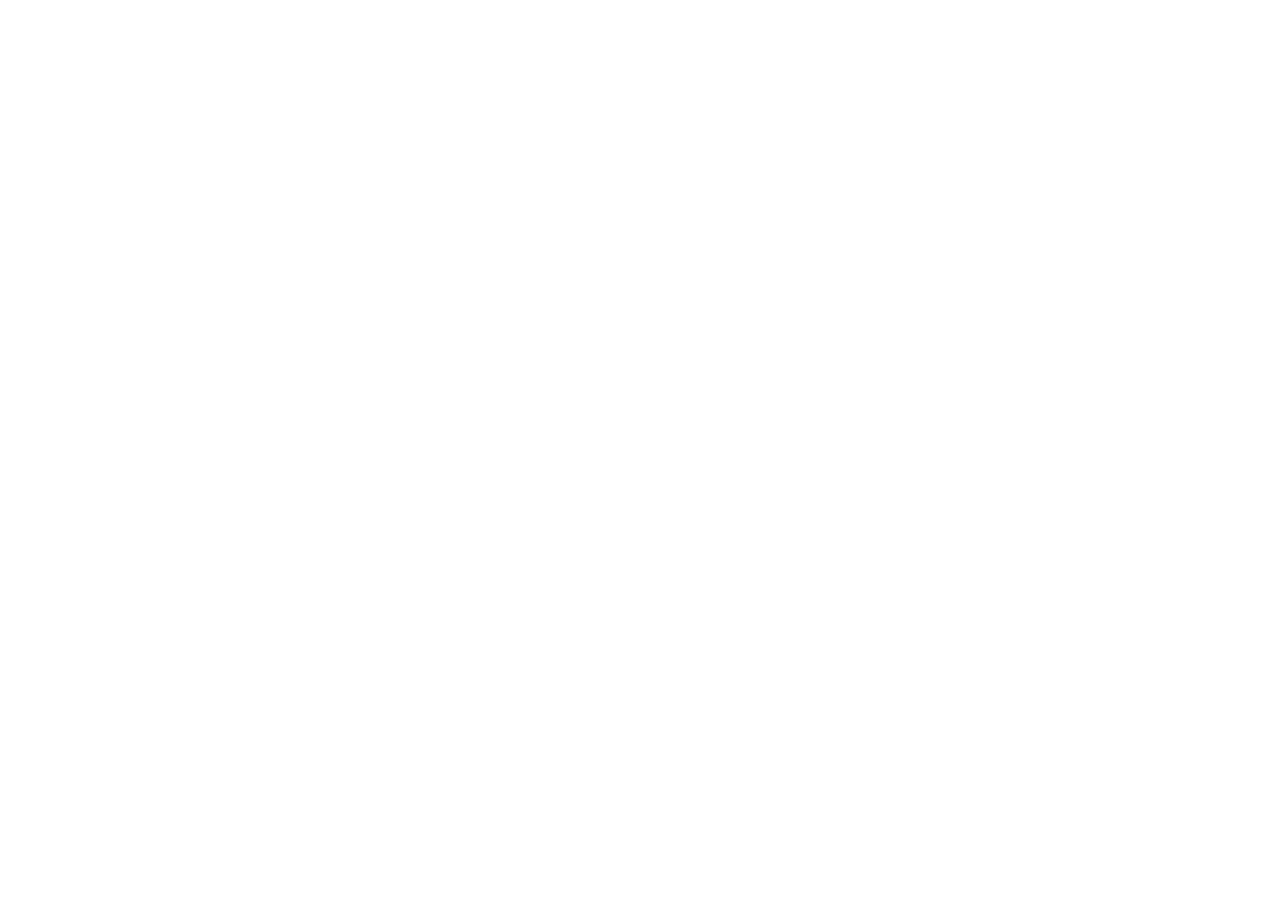
==== practica.html @ 4bfd3e49 "editado practica.html en rama formulario" ====
<!DOCTYPE html>
<html lang="es">
<head>
    <meta charset="UTF-8">
    <meta http-equiv="X-UA-Compatible" content="IE=edge">
    <meta name="viewport" content="width=device-width, initial-scale=1.0">
    <title>practica</title>
</head>
<body>
    
</body>
</html>
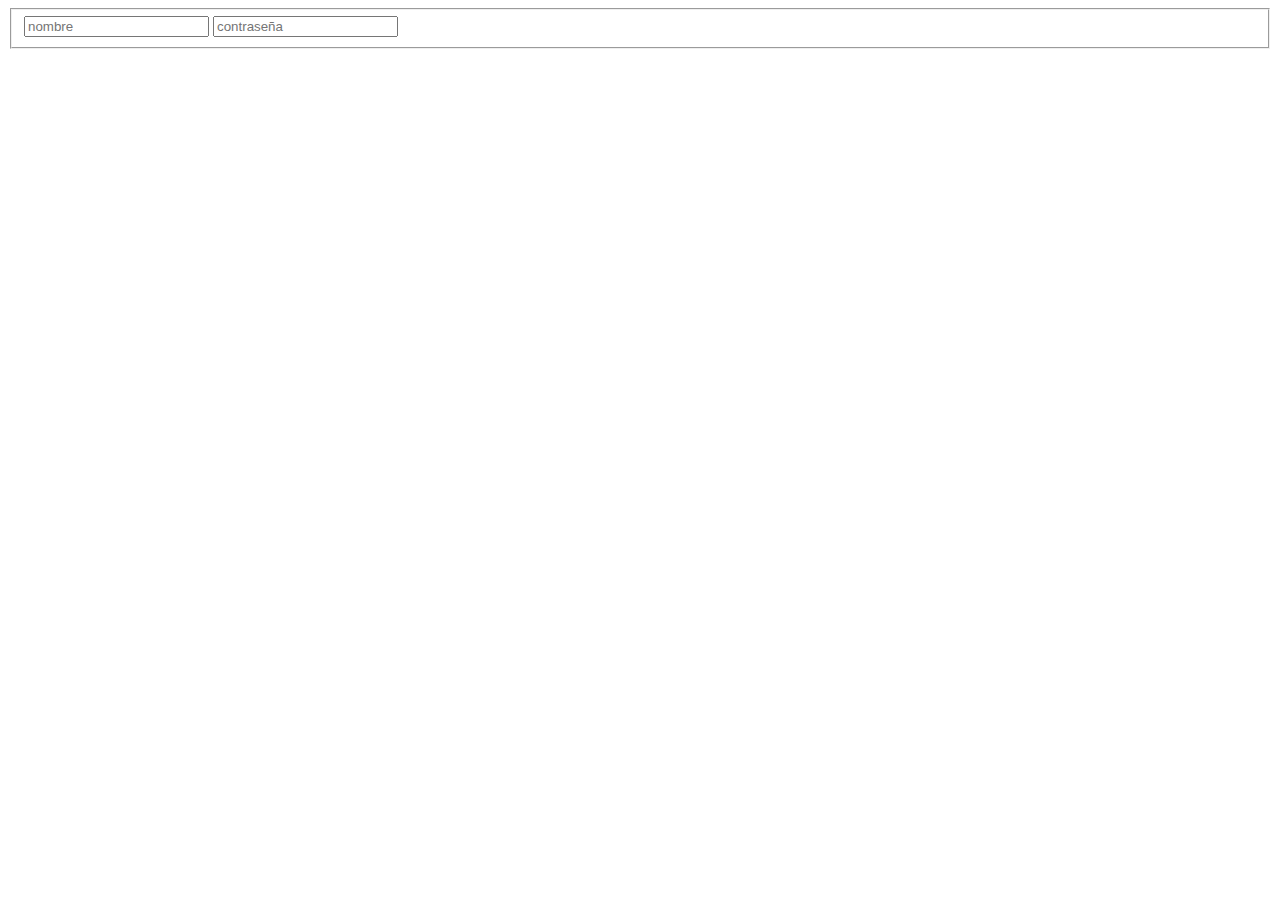
==== commit f697613e: "añadido formulario en practica.html" ====
--- a/practica.html
+++ b/practica.html
@@ -7,6 +7,11 @@
     <title>practica</title>
 </head>
 <body>
-    
+    <form>
+        <fieldset>
+            <input type="text" name="nombre" placeholder="nombre">
+            <input type="password" name="contraseña" placeholder="contraseña">
+        </fieldset>
+    </form>
 </body>
 </html>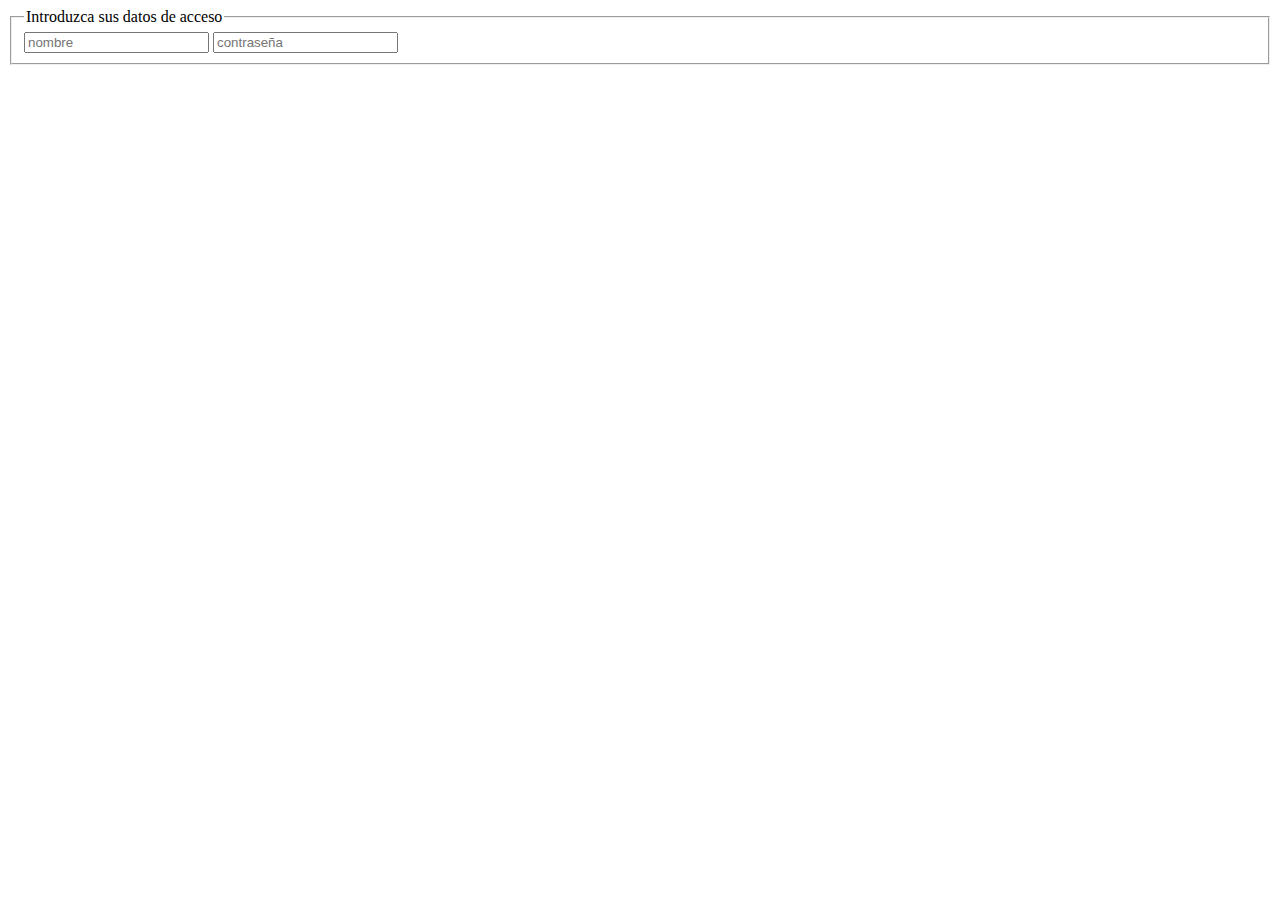
==== commit a0eb977c: "añadido titulo en practica.html" ====
--- a/practica.html
+++ b/practica.html
@@ -9,6 +9,7 @@
 <body>
     <form>
         <fieldset>
+            <legend>Introduzca sus datos de acceso</legend>
             <input type="text" name="nombre" placeholder="nombre">
             <input type="password" name="contraseña" placeholder="contraseña">
         </fieldset>
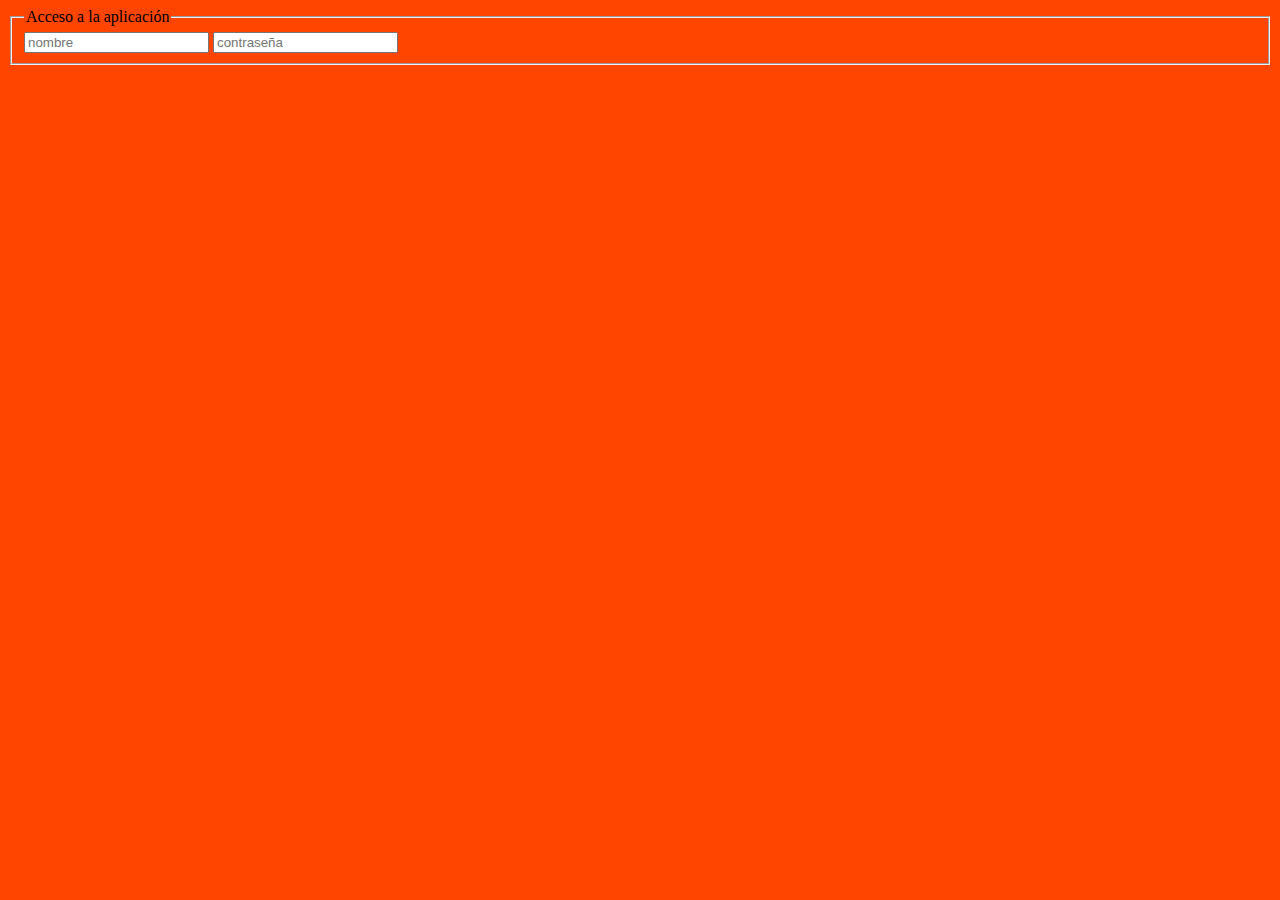
==== commit 75ea7606: "añadido css" ====
--- a/practica.html
+++ b/practica.html
@@ -5,11 +5,12 @@
     <meta http-equiv="X-UA-Compatible" content="IE=edge">
     <meta name="viewport" content="width=device-width, initial-scale=1.0">
     <title>practica</title>
+    <link rel="stylesheet" href="app.css">
 </head>
 <body>
     <form>
         <fieldset>
-            <legend>Introduzca sus datos de acceso</legend>
+            <legend>Acceso a la aplicación</legend>
             <input type="text" name="nombre" placeholder="nombre">
             <input type="password" name="contraseña" placeholder="contraseña">
         </fieldset>
--- a/app.css
+++ b/app.css
@@ -0,0 +1,7 @@
+body{
+    background-color: orangered;
+}
+
+input{
+    color: goldenrod;
+}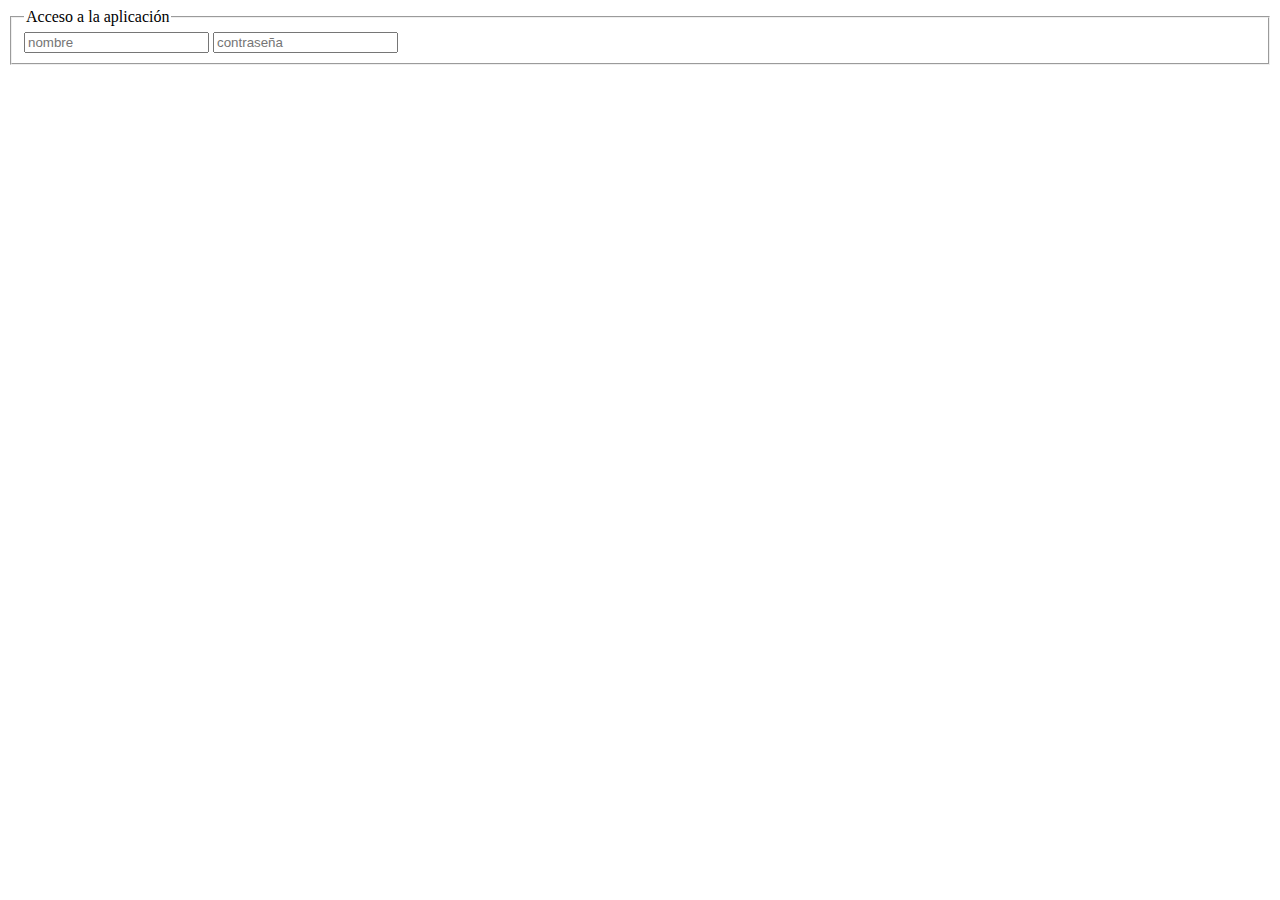
==== commit df5366dd: "cambiado titulo" ====
--- a/practica.html
+++ b/practica.html
@@ -5,7 +5,6 @@
     <meta http-equiv="X-UA-Compatible" content="IE=edge">
     <meta name="viewport" content="width=device-width, initial-scale=1.0">
     <title>practica</title>
-    <link rel="stylesheet" href="app.css">
 </head>
 <body>
     <form>
